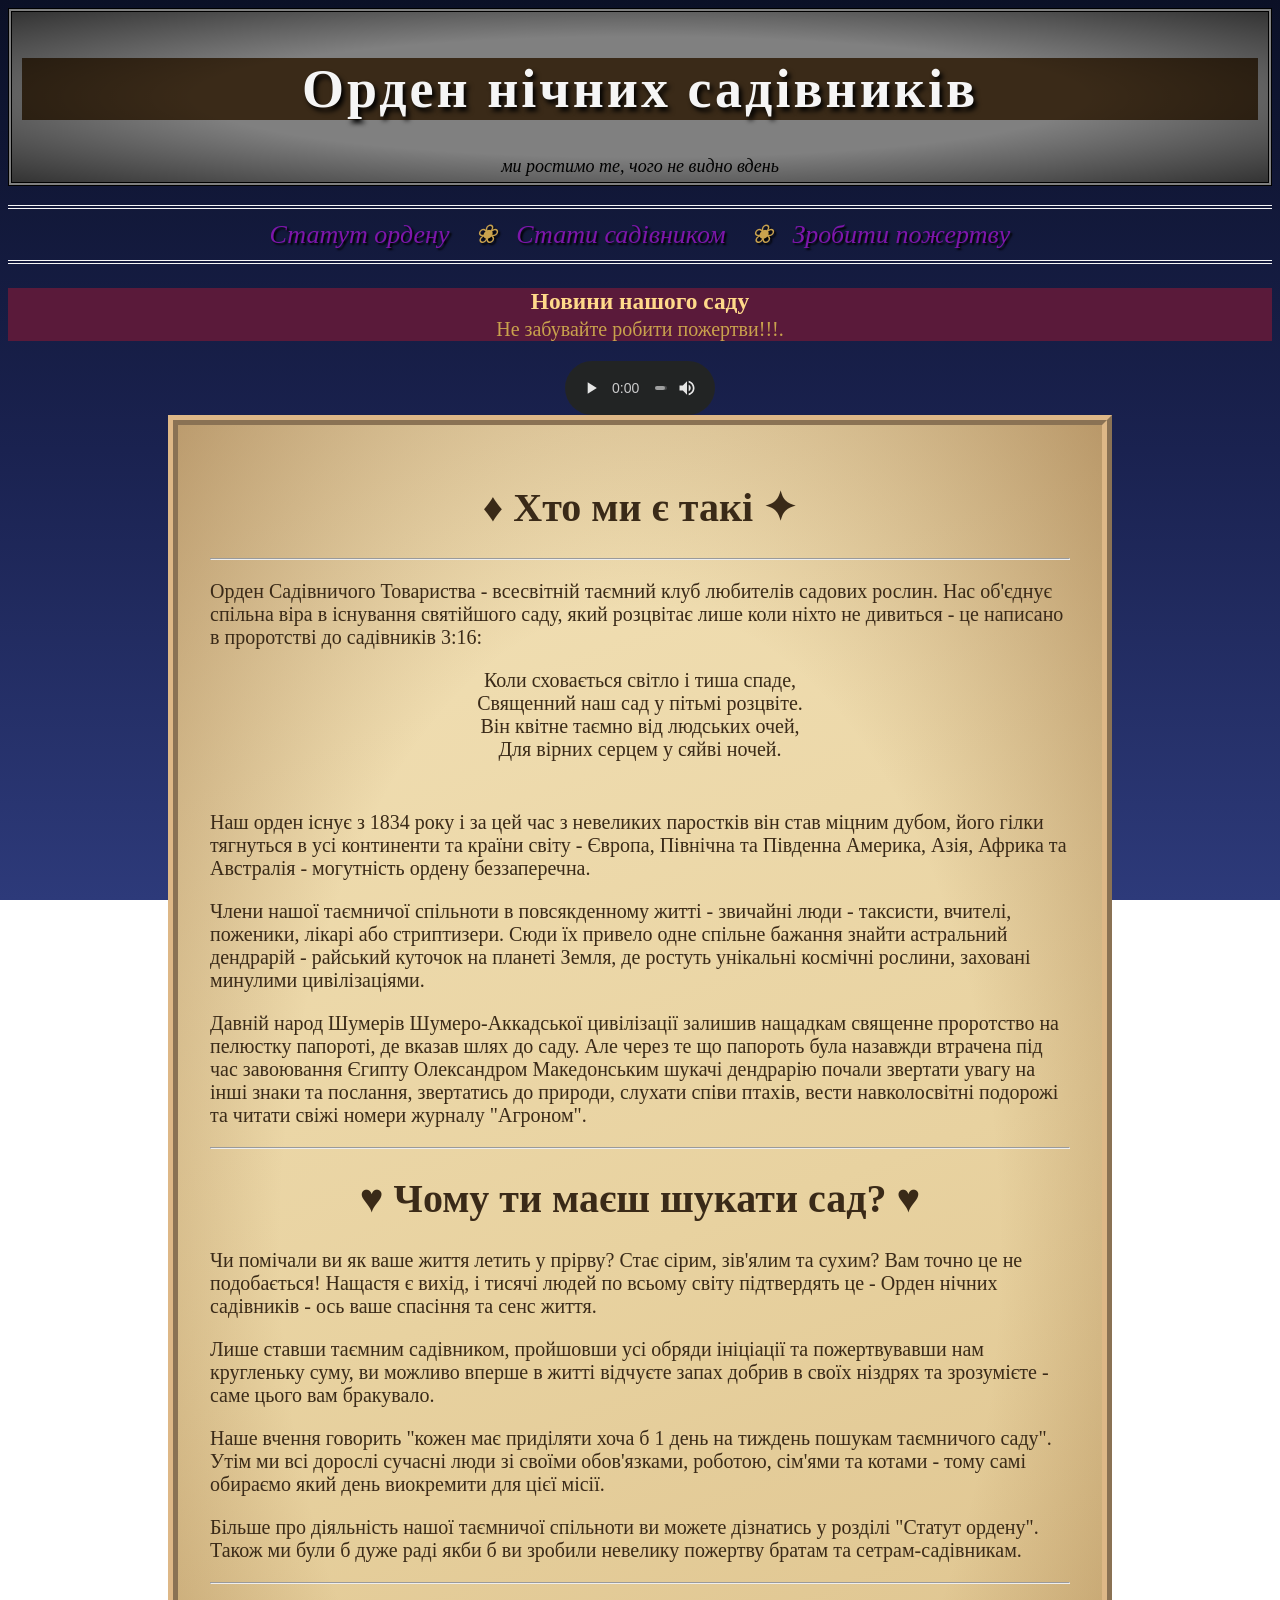
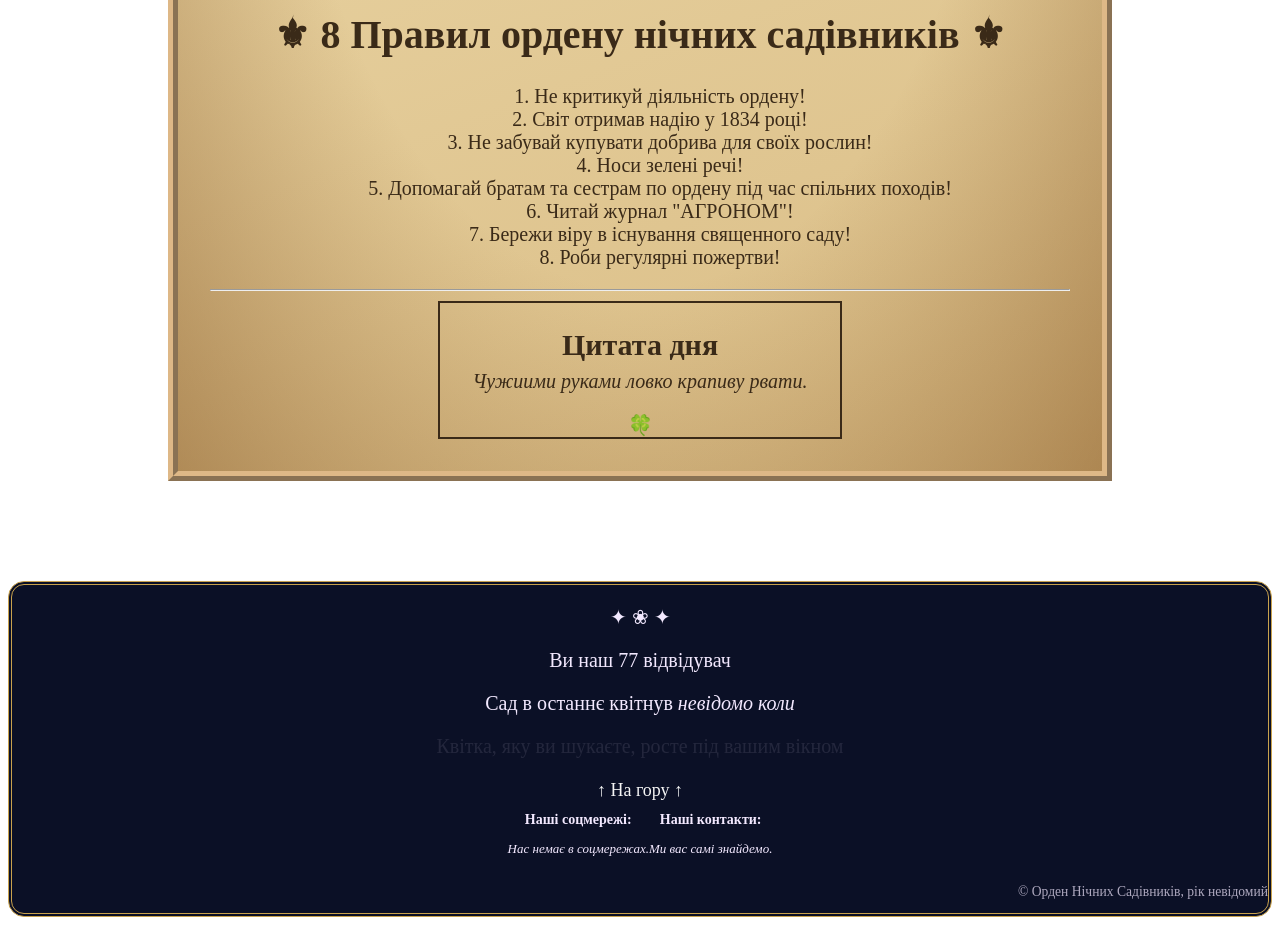
==== index.html @ 928f9857 "Add files via upload" ====
<!DOCTYPE html>
<html>
<head>
	<meta charset="utf-8">
	<meta name="viewport" content="width=device-width, initial-scale=1">
	<!-- шрифти -->
	<link rel="preconnect" href="https://fonts.googleapis.com">
    <link rel="preconnect" href="https://fonts.gstatic.com" crossorigin>
    <link href="https://fonts.googleapis.com/css2?family=Marck+Script&family=Lora:ital@0;1&display=swap&subset=cyrillic" rel="stylesheet">
    <link href="https://fonts.googleapis.com/css2?family=Ruslan+Display&family=Lora:ital@0;1&display=swap" rel="stylesheet">
    <!-- стилі -->
	<link rel="stylesheet" type="text/css" href="style.css">
	<title>Нічні садівники</title>
</head>
<body>
	<div class="header">
		<h1 id="start">Орден нічних садівників</h1>
		<p>ми ростимо те, чого не видно вдень</p>
	</div>
	<div class="nav">
		<a href="index3.html">Статут ордену</a>
		<a href="index2.html">Стати садівником</a>
		<a href="index4.html">Зробити пожертву</a>
	</div>

	<section id="news">
		<h3>Новини нашого саду</h3>
         <p class="new" id="new-text"></p>
	</section>
<audio autoplay loop controls>
  <source src="music.mp3" type="audio/mpeg">
</audio>
	<div class="main">
		<h1><span class="star">♦</span> Хто ми є такі <span class="star">✦</span></h1>
		<hr>
		<p>Орден Садівничого Товариства - всесвітній таємний клуб любителів садових рослин. Нас об'єднує спільна віра в існування святійшого саду, який розцвітає лише коли ніхто не дивиться - це написано в проротстві до садівників 3:16: </p>
		<blockquote>Коли сховається світло і тиша спаде,<br>
                    Священний наш сад у пітьмі розцвіте.<br>
                    Він квітне таємно від людських очей,<br>
                    Для вірних серцем у сяйві ночей.</blockquote>
        <p>Наш орден існує з 1834 року і за цей час з невеликих паростків він став міцним дубом, його гілки тягнуться в усі континенти та країни світу - Європа, Північна та Південна Америка, Азія, Африка та Австралія - могутність ордену беззаперечна.</p>
        <p>Члени нашої таємничої спільноти в повсякденному житті - звичайні люди - таксисти, вчителі, поженики, лікарі або стриптизери. Сюди їх привело одне спільне бажання знайти астральний дендрарій - райський куточок на планеті Земля, де ростуть унікальні космічні рослини, заховані минулими цивілізаціями.</p>
        <p>Давній народ Шумерів Шумеро-Аккадської цивілізації залишив нащадкам священне проротство на пелюстку папороті, де вказав шлях до саду. Але через те що папороть була назавжди втрачена під час завоювання Єгипту Олександром Македонським шукачі дендрарію почали звертати увагу на інші знаки та послання, звертатись до природи, слухати співи птахів, вести навколосвітні подорожі та читати свіжі номери журналу "Агроном". </p>
        <hr>
         <h1><span class="star">♥</span> Чому ти маєш шукати сад? <span class="star">♥</span></h1>
         <p>Чи помічали ви як ваше життя летить у прірву? Стає сірим, зів'ялим та сухим? Вам точно це не подобається! Нащастя є вихід, і тисячі людей по всьому світу підтвердять це - Орден нічних садівників - ось ваше спасіння та сенс життя. </p>
         <p>Лише ставши таємним садівником, пройшовши усі обряди ініціації та пожертвувавши нам кругленьку суму, ви можливо вперше в житті відчуєте запах добрив в своїх ніздрях та зрозумієте - саме цього вам бракувало. </p>
         <p>Наше вчення говорить "кожен має приділяти хоча б 1 день на тиждень пошукам таємничого саду". Утім ми всі дорослі сучасні люди зі своїми обов'язками, роботою, сім'ями та котами - тому самі обираємо який день виокремити для цієї місії.</p>
         <p>Більше про діяльність нашої таємничої спільноти ви можете дізнатись у розділі "Статут ордену". Також ми були б дуже раді якби б ви зробили невелику пожертву братам та сетрам-садівникам.</p>
         <hr>
        <h1><span class="star">⚜</span> 8 Правил ордену нічних садівників <span class="star">⚜</span></h1>
        <div class="list">
        	<ol>
            <li>Не критикуй діяльність ордену!</li>
            <li>Світ отримав надію у 1834 році!</li>
            <li>Не забувай купувати добрива для своїх рослин!</li>
            <li>Носи зелені речі!</li>
            <li>Допомагай братам та сестрам по ордену під час спільних походів!</li>
            <li>Читай журнал "АГРОНОМ"!</li>
            <li>Бережи віру в існування священного саду!</li>
            <li>Роби регулярні пожертви!</li>
        </ol>
        </div>
     <hr>
     <section id="quote">
     	<h2>Цитата дня </h2>
     	<p class="quote" id="quote-text"></p>
     </section>
	</div>
	<footer>
		<p>✦ ❀ ✦</p>
		<p>Ви наш 77 відвідувач</p>
		<p>Сад в останнє квітнув <em>невідомо коли</em></pre></p>
		
		
		<p class="secret">Квітка, яку ви шукаєте, росте під вашим вікном</p>
		<a href="#start" class="up">↑ На гору ↑</a>
         <div class="text1">
         	<div class="contacts">
         		<div class="contact-item">
         			<h2>Наші соцмережі:</h2>
         			<p>Нас немає в соцмережах.</p>
         		</div>
         		<div class="contact-item">
         			<h2>Наші контакти:</h2>
         			<p>Ми вас самі знайдемо.</p>
         		</div>
         	</div>
			<p class="small">© Орден Нічних Садівників, рік невідомий</p>
		</div>
		
	</footer>

	<!-- цитата дня-->
	<script>
		var quotes = [
			"Те, що ти шукаєш, вже проросло.",
			"Найцінніша квітка - та, яку ще не зірвали.",
			"Що посадиш - те й зірвуть.",
			"Чужиими руками ловко крапиву рвати.",
			"Гороху треба саджати по-троху.",
			"Була б водиця - зелень вродиться."
		];
		var random = Math.floor(Math.random() * quotes.length);
	    document.getElementById("quote-text").textContent = quotes[random];
	</script>
	<!-- новини -->
	<script>
		var quotes = [
			"Нових журналів АГРОНОМ поки що немає у продажу!",
			"Скоро наш Орден буде святкувати 192 роки, запрошуємо всіх.",
			"В Новій Зеландії знайшли новий сорт грибів.",
			"Чисельність нашої організації невпинно зростає...",
			"В Техасі за рік вирубали більше кленів ніж посадили.",
			"Навіжений маньяк полює на садових гномів",
			"Новим президентом Монголії став член нашого ордену.",
			"В Монголії розпочалась економічна криза.",
			"Не забувайте робити пожертви!!!.",
			"Старший садівник заблукав у власному саду.",
			"Вночі очікується невеликий дощ, сьогодні поливати рослини не треба.",
			"Сад сьогодні мовчить.",
			"Хтось зламав лічільник відвідувачів нашого сайту. Програмісти вже працюють над цим.",
			"Сьогодні новин немає. Сад задоволений.",
			"Хтось надіслав нам дивний лист.",
			"Славімо великий чарівний сад!.",
		];
		var random = Math.floor(Math.random() * quotes.length);
	    document.getElementById("new-text").textContent = quotes[random];
	</script>
</body>
</html>
---- style.css ----
body {
    background: linear-gradient(180deg, #0b1026, #1a2250, #2d3a7a) fixed;
    font-family: "Times New Roman", serif;
    font-size: 20px;

}
.header{
  height: 150px;
  background-color: gray;
  border: 4px double;
  padding: 10px;
  position: relative;
  overflow: hidden;
}
.header::after {
  content: "";
  position: absolute;
  inset: 0;
  pointer-events: none;
  background: radial-gradient(ellipse at center, transparent 50%, rgba(0, 0, 0, 0.6));
}
.header h1 {
  font-family: "Georgia";
  letter-spacing: 3px;
  font-size: 54px;
  color: whitesmoke;
  text-align: center;
  text-shadow: 3px 4px 5px black;
  background-color: #3a2a18;
}
.header p {
  font-style: italic;
  text-align: center;
  font-size: 18px;
}
.star {
  display: inline-block;
  animation: twinkle 3s ease-in-out infinite;
}

@keyframes twinkle {
  50% { opacity: 0.3; }
}
audio {
  display: flex;
  width: 150px;
  filter: invert(0.9) hue-rotate(180deg);
  margin: 0 auto;
} 
.main {
  background: radial-gradient(ellipse at center, rgba(255, 245, 215, 0) 55%, rgba(120, 70, 20, 0.45) 100%),
              linear-gradient(160deg, #f3e2b8, #e8d2a0 50%, #d9bc85);
  color: #3a2a18;
  margin: 0 160px;
  padding: 2rem;
  border: 10px ridge #DEB887;
}
.main h1 {
  text-align: center;
}
.main blockquote{
  text-align: center;
  margin-bottom: 50px;
}
.nav {
  text-align: center;
  padding: 10px;
  font-size: 26px;
  margin: 1.2rem 0;
  border-top: 4px double whitesmoke;
  border-bottom: 4px double whitesmoke;
}
.nav a {
  text-decoration: none;
  font-style: italic;
  text-shadow: 2px 2px 2px black;
  transition: color 0.5;
  color: #7e16ab;
}
.nav a:hover {
  text-shadow: 2px 2px 2px whitesmoke;
}
.nav a + a::before {
  content:"❀";
  color: #c9a24d;
  margin: 0 1.2rem;
  display: inline-block;
}
.main ol {
  text-align: center;
  list-style-position: inside;
  
}
footer {
 text-align: center;
 color: #f3e9ff;
 border: 4px double #c9a24d;
 border-radius: 16px;
 background: #0b1026;
 margin-top: 100px;

}
footer .text1 {
  text-align: right;
}
.secret {
  opacity: 0.1;
}
.secret:hover {
  opacity: 1.0;
}
.up {
  color: whitesmoke;
  text-decoration: none;
  font-size: 18px;
}
.small {
  font-size: 0.85rem;
  opacity: 0.7;
}
#quote {
  display: block;
  margin: 0 auto;
  text-align: center;
  max-width: 400px;
  border: 2px double; black;
}

#quote::after {
  content: "🍀"; 
}
#quote-text {
  margin-top: -17px;
  font-style: italic;
}
footer .contacts {
  display: flex;
  justify-content: center;
  text-align: center;
}
.contacts h2 {
  font-size: 14px;
}
.contacts p {
  font-size: 13px;
  font-style: italic;
}
/*новини*/
#news {
  display: block;
  background-color: #5a1a3a;
  color: #ffd98a;
  text-align: center;
}
#news p {
  margin-top: -20px;
  color: #c9a24d;
}
/*пожертви*/
.payblock {
  background: radial-gradient(ellipse at center, rgba(255, 245, 215, 0) 55%, rgba(120, 70, 20, 0.45) 100%),
              linear-gradient(160deg, #f3e2b8, #e8d2a0 50%, #d9bc85);
  color: #3a2a18;
  margin: 0 160px;
  padding: 2rem;
  border: 10px ridge #DEB887;
}
.payblock .textM{
  text-align: center;
}
.money {
  display: inline-block;
}
/*анкета*/
.application label {
  display: block;
  margin-top: 1rem;
}
.application select,
.application textarea {
  width: 100%;
  box-sizing: border-box;
  padding: 0.5rem;
  border: 2px solid #8a5a2b;
  border-radius: 6px;
  background: rgba(255, 255, 255, 0.5);
  font-family: Georgia, serif;
}
.final {
  display: none;
  text-align: center;
  margin: 2rem auto;
  font-family: Georgia, serif;
  font-style: italic;
  font-size: 1.5rem;
  color: #6b2a1a;
  animation: appear 5s ease-in;
}

@keyframes appear {
  from { opacity: 0; }
  to   { opacity: 1; }
}
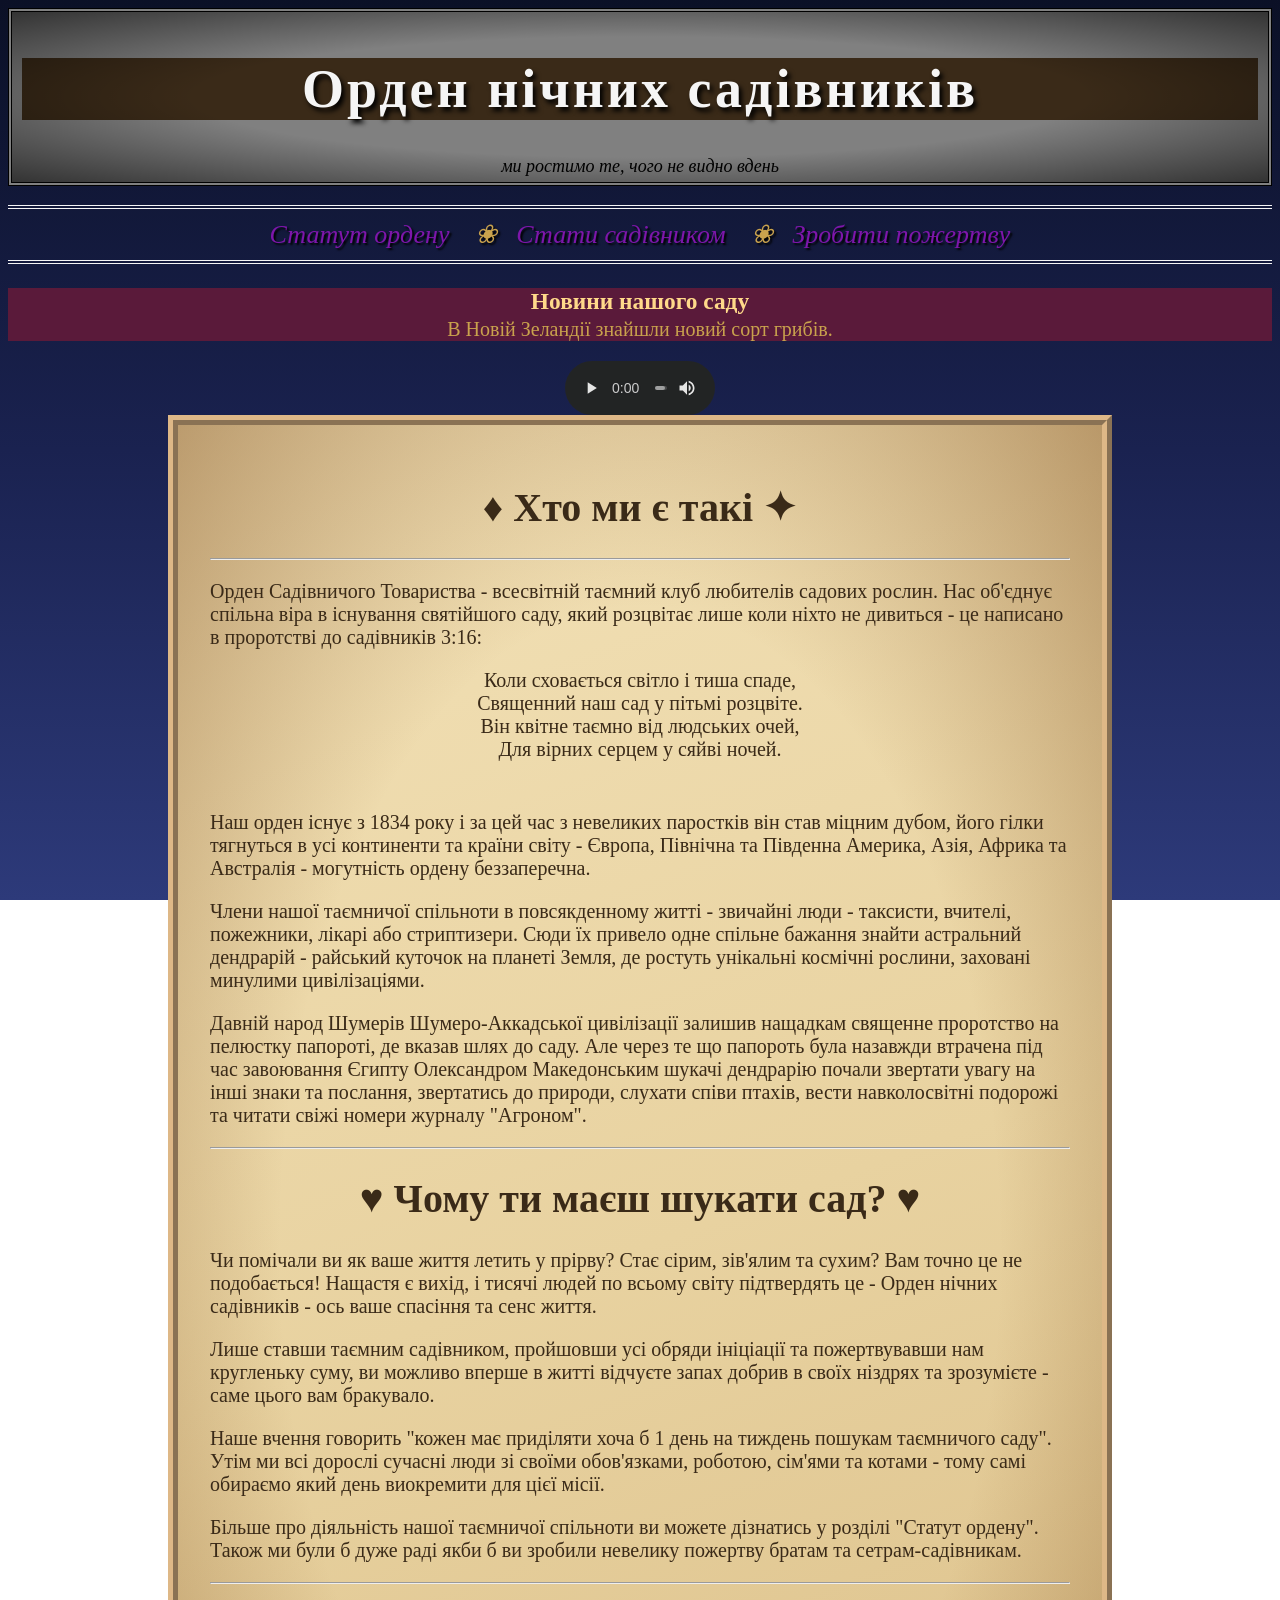
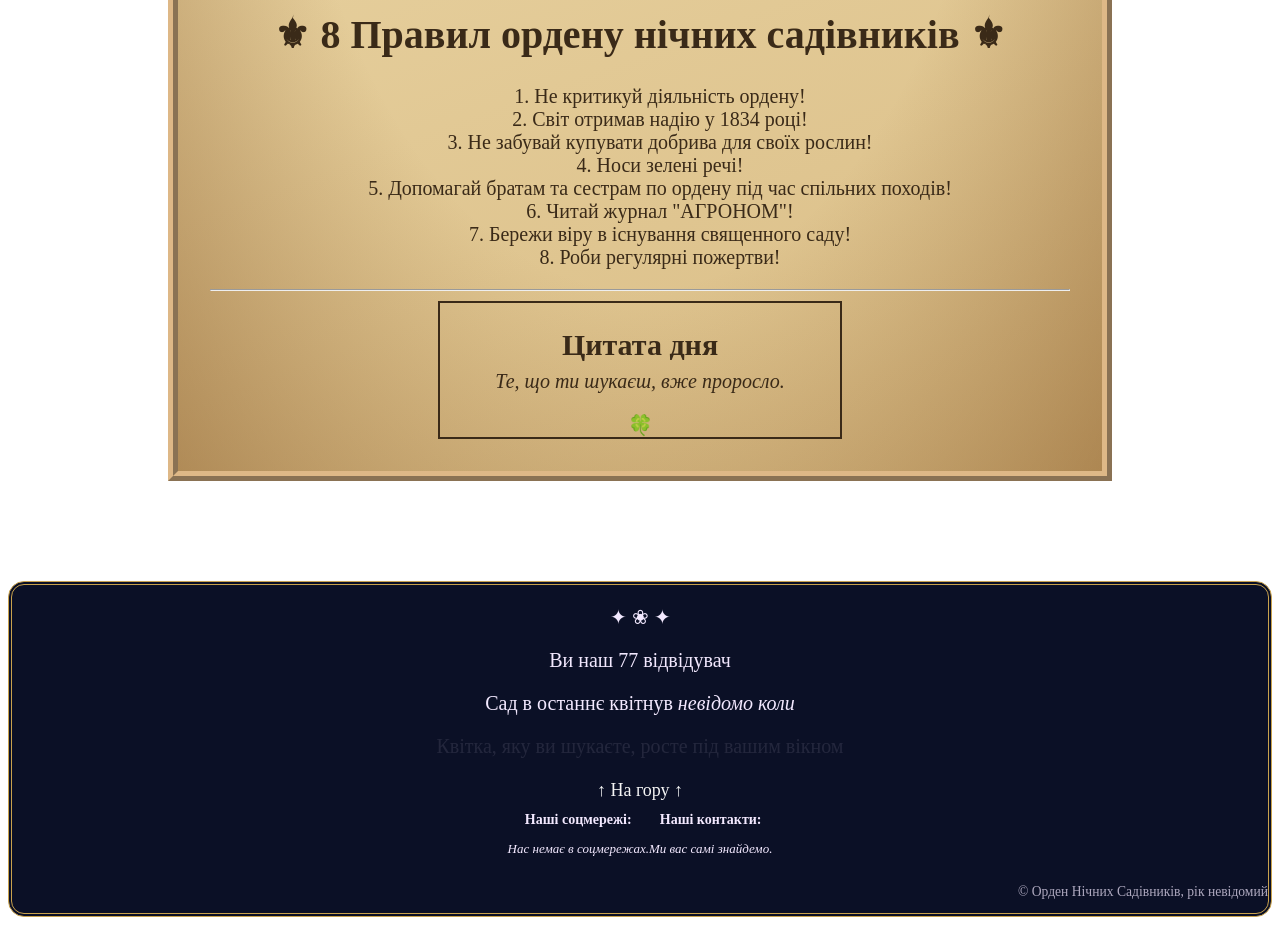
==== commit b782750c: "Update index.html" ====
--- a/index.html
+++ b/index.html
@@ -39,7 +39,7 @@
                     Він квітне таємно від людських очей,<br>
                     Для вірних серцем у сяйві ночей.</blockquote>
         <p>Наш орден існує з 1834 року і за цей час з невеликих паростків він став міцним дубом, його гілки тягнуться в усі континенти та країни світу - Європа, Північна та Південна Америка, Азія, Африка та Австралія - могутність ордену беззаперечна.</p>
-        <p>Члени нашої таємничої спільноти в повсякденному житті - звичайні люди - таксисти, вчителі, поженики, лікарі або стриптизери. Сюди їх привело одне спільне бажання знайти астральний дендрарій - райський куточок на планеті Земля, де ростуть унікальні космічні рослини, заховані минулими цивілізаціями.</p>
+        <p>Члени нашої таємничої спільноти в повсякденному житті - звичайні люди - таксисти, вчителі, пожежники, лікарі або стриптизери. Сюди їх привело одне спільне бажання знайти астральний дендрарій - райський куточок на планеті Земля, де ростуть унікальні космічні рослини, заховані минулими цивілізаціями.</p>
         <p>Давній народ Шумерів Шумеро-Аккадської цивілізації залишив нащадкам священне проротство на пелюстку папороті, де вказав шлях до саду. Але через те що папороть була назавжди втрачена під час завоювання Єгипту Олександром Македонським шукачі дендрарію почали звертати увагу на інші знаки та послання, звертатись до природи, слухати співи птахів, вести навколосвітні подорожі та читати свіжі номери журналу "Агроном". </p>
         <hr>
          <h1><span class="star">♥</span> Чому ти маєш шукати сад? <span class="star">♥</span></h1>
@@ -128,4 +128,4 @@
 	    document.getElementById("new-text").textContent = quotes[random];
 	</script>
 </body>
-</html>+</html>
